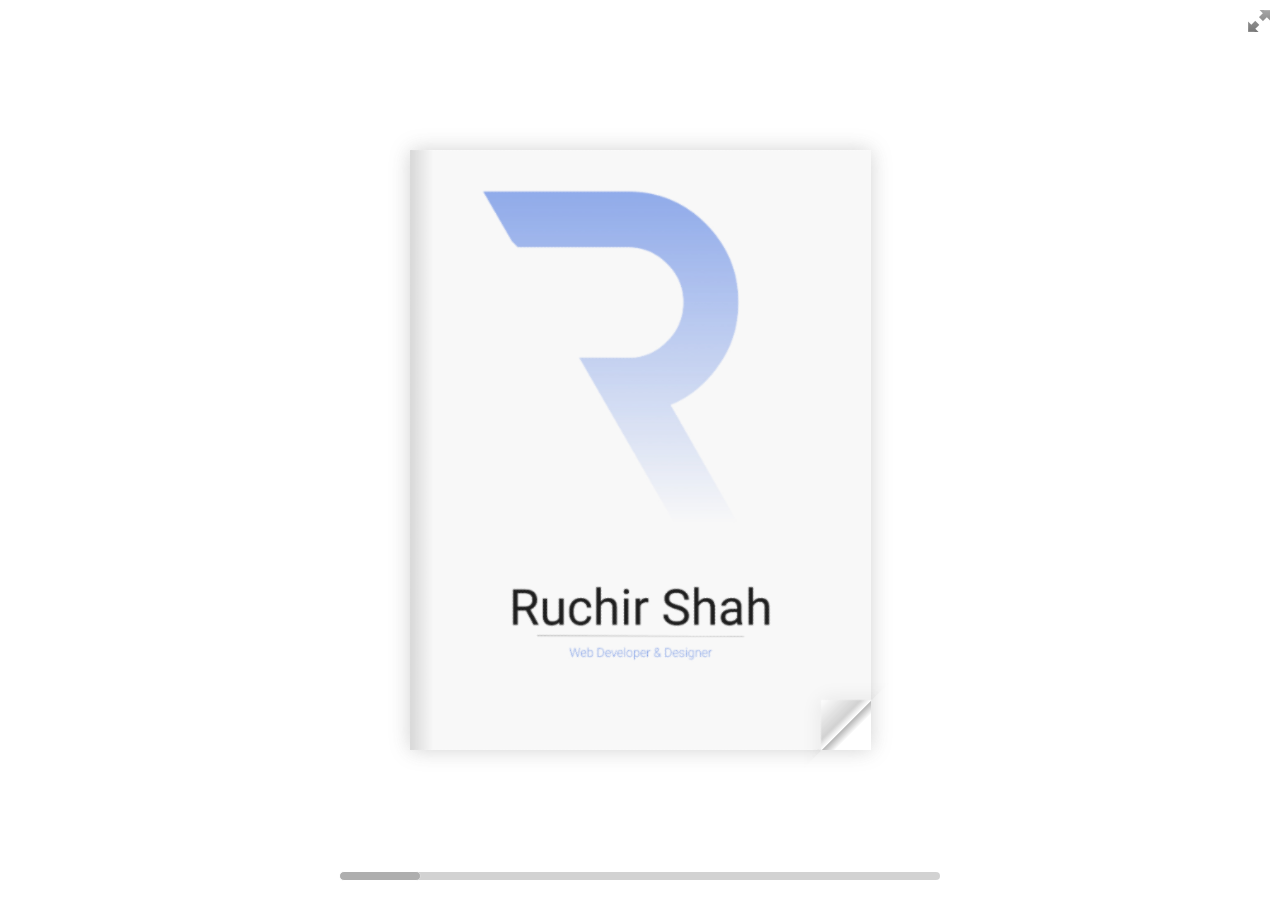
==== slider.html @ 46ae424d "Add files via upload" ====
<!doctype html>
<html lang="en">
<head>
<title>Using turn.js and the new zoom feature</title>
<meta name="viewport" content="width = 1050, user-scalable = no" />
<link rel="icon" type="image/png" href="../../pics/favicon.png" />
<script type="text/javascript" src="../../extras/jquery.min.1.7.js"></script>
<script type="text/javascript" src="../../extras/jquery-ui-1.8.20.custom.min.js"></script>
<script type="text/javascript" src="../../extras/modernizr.2.5.3.min.js"></script>
<script type="text/javascript" src="../../lib/hash.js"></script>
</head>
<body>

<div id="canvas">

<div class="zoom-icon zoom-icon-in"></div>

<div class="magazine-viewport">
	<div class="container">
		<div class="magazine">
			<!-- Next button -->
			<div ignore="1" class="next-button"></div>
			<!-- Previous button -->
			<div ignore="1" class="previous-button"></div>
		</div>
	</div>
	<div class="bottom">
		<div id="slider-bar" class="turnjs-slider">
			<div id="slider"></div>
		</div>
	</div>
</div>

<script type="text/javascript">

function loadApp() {

 	$('#canvas').fadeIn(1000);

 	var flipbook = $('.magazine');

 	// Check if the CSS was already loaded
	
	if (flipbook.width()==0 || flipbook.height()==0) {
		setTimeout(loadApp, 10);
		return;
	}
	
	// Create the flipbook

	flipbook.turn({
			
			// Magazine width

			width: 922,

			// Magazine height

			height: 600,

			// Duration in millisecond

			duration: 1000,

			// Enables gradients

			gradients: true,
			
			// Auto center this flipbook

			autoCenter: true,

			// Elevation from the edge of the flipbook when turning a page

			elevation: 50,

			// The number of pages

			pages: 12,

			// Events

			when: {
				turning: function(event, page, view) {
					
					var book = $(this),
					currentPage = book.turn('page'),
					pages = book.turn('pages');
			
					// Update the current URI

					Hash.go('page/' + page).update();

					// Show and hide navigation buttons

					disableControls(page);

				},

				turned: function(event, page, view) {

					disableControls(page);

					$(this).turn('center');

					$('#slider').slider('value', getViewNumber($(this), page));

					if (page==1) { 
						$(this).turn('peel', 'br');
					}

				},

				missing: function (event, pages) {

					// Add pages that aren't in the magazine

					for (var i = 0; i < pages.length; i++)
						addPage(pages[i], $(this));

				}
			}

	});

	// Zoom.js

	$('.magazine-viewport').zoom({
		flipbook: $('.magazine'),

		max: function() { 
			
			return largeMagazineWidth()/$('.magazine').width();

		}, 

		when: {
			swipeLeft: function() {

				$(this).zoom('flipbook').turn('next');

			},

			swipeRight: function() {
				
				$(this).zoom('flipbook').turn('previous');

			},

			resize: function(event, scale, page, pageElement) {

				if (scale==1)
					loadSmallPage(page, pageElement);
				else
					loadLargePage(page, pageElement);

			},

			zoomIn: function () {

				$('#slider-bar').hide();
				$('.made').hide();
				$('.magazine').removeClass('animated').addClass('zoom-in');
				$('.zoom-icon').removeClass('zoom-icon-in').addClass('zoom-icon-out');
				
				if (!window.escTip && !$.isTouch) {
					escTip = true;

					$('<div />', {'class': 'exit-message'}).
						html('<div>Press ESC to exit</div>').
							appendTo($('body')).
							delay(2000).
							animate({opacity:0}, 500, function() {
								$(this).remove();
							});
				}
			},

			zoomOut: function () {

				$('#slider-bar').fadeIn();
				$('.exit-message').hide();
				$('.made').fadeIn();
				$('.zoom-icon').removeClass('zoom-icon-out').addClass('zoom-icon-in');

				setTimeout(function(){
					$('.magazine').addClass('animated').removeClass('zoom-in');
					resizeViewport();
				}, 0);

			}
		}
	});

	// Zoom event

	if ($.isTouch)
		$('.magazine-viewport').bind('zoom.doubleTap', zoomTo);
	else
		$('.magazine-viewport').bind('zoom.tap', zoomTo);


	// Using arrow keys to turn the page

	$(document).keydown(function(e){

		var previous = 37, next = 39, esc = 27;

		switch (e.keyCode) {
			case previous:

				// left arrow
				$('.magazine').turn('previous');
				e.preventDefault();

			break;
			case next:

				//right arrow
				$('.magazine').turn('next');
				e.preventDefault();

			break;
			case esc:
				
				$('.magazine-viewport').zoom('zoomOut');	
				e.preventDefault();

			break;
		}
	});

	// URIs - Format #/page/1 

	Hash.on('^page\/([0-9]*)$', {
		yep: function(path, parts) {
			var page = parts[1];

			if (page!==undefined) {
				if ($('.magazine').turn('is'))
					$('.magazine').turn('page', page);
			}

		},
		nop: function(path) {

			if ($('.magazine').turn('is'))
				$('.magazine').turn('page', 1);
		}
	});


	$(window).resize(function() {
		resizeViewport();
	}).bind('orientationchange', function() {
		resizeViewport();
	});

	// Regions

	if ($.isTouch) {
		$('.magazine').bind('touchstart', regionClick);
	} else {
		$('.magazine').click(regionClick);
	}

	// Events for the next button

	$('.next-button').bind($.mouseEvents.over, function() {
		
		$(this).addClass('next-button-hover');

	}).bind($.mouseEvents.out, function() {
		
		$(this).removeClass('next-button-hover');

	}).bind($.mouseEvents.down, function() {
		
		$(this).addClass('next-button-down');

	}).bind($.mouseEvents.up, function() {
		
		$(this).removeClass('next-button-down');

	}).click(function() {
		
		$('.magazine').turn('next');

	});

	// Events for the next button
	
	$('.previous-button').bind($.mouseEvents.over, function() {
		
		$(this).addClass('previous-button-hover');

	}).bind($.mouseEvents.out, function() {
		
		$(this).removeClass('previous-button-hover');

	}).bind($.mouseEvents.down, function() {
		
		$(this).addClass('previous-button-down');

	}).bind($.mouseEvents.up, function() {
		
		$(this).removeClass('previous-button-down');

	}).click(function() {
		
		$('.magazine').turn('previous');

	});


	// Slider

	$( "#slider" ).slider({
		min: 1,
		max: numberOfViews(flipbook),

		start: function(event, ui) {

			if (!window._thumbPreview) {
				_thumbPreview = $('<div />', {'class': 'thumbnail'}).html('<div></div>');
				setPreview(ui.value);
				_thumbPreview.appendTo($(ui.handle));
			} else
				setPreview(ui.value);

			moveBar(false);

		},

		slide: function(event, ui) {

			setPreview(ui.value);

		},

		stop: function() {

			if (window._thumbPreview)
				_thumbPreview.removeClass('show');
			
			$('.magazine').turn('page', Math.max(1, $(this).slider('value')*2 - 2));

		}
	});

	resizeViewport();

	$('.magazine').addClass('animated');

}

// Zoom icon

 $('.zoom-icon').bind('mouseover', function() { 
 	
 	if ($(this).hasClass('zoom-icon-in'))
 		$(this).addClass('zoom-icon-in-hover');

 	if ($(this).hasClass('zoom-icon-out'))
 		$(this).addClass('zoom-icon-out-hover');
 
 }).bind('mouseout', function() { 
 	
 	 if ($(this).hasClass('zoom-icon-in'))
 		$(this).removeClass('zoom-icon-in-hover');
 	
 	if ($(this).hasClass('zoom-icon-out'))
 		$(this).removeClass('zoom-icon-out-hover');

 }).bind('click', function() {

 	if ($(this).hasClass('zoom-icon-in'))
 		$('.magazine-viewport').zoom('zoomIn');
 	else if ($(this).hasClass('zoom-icon-out'))	
		$('.magazine-viewport').zoom('zoomOut');

 });

 $('#canvas').hide();


// Load the HTML4 version if there's not CSS transform

yepnope({
	test : Modernizr.csstransforms,
	yep: ['../../lib/turn.min.js'],
	nope: ['../../lib/turn.html4.min.js', 'css/jquery.ui.html4.css'],
	both: ['../../lib/zoom.min.js', 'css/jquery.ui.css', 'js/magazine.js', 'css/magazine.css'],
	complete: loadApp
});

</script>

</body>
</html>
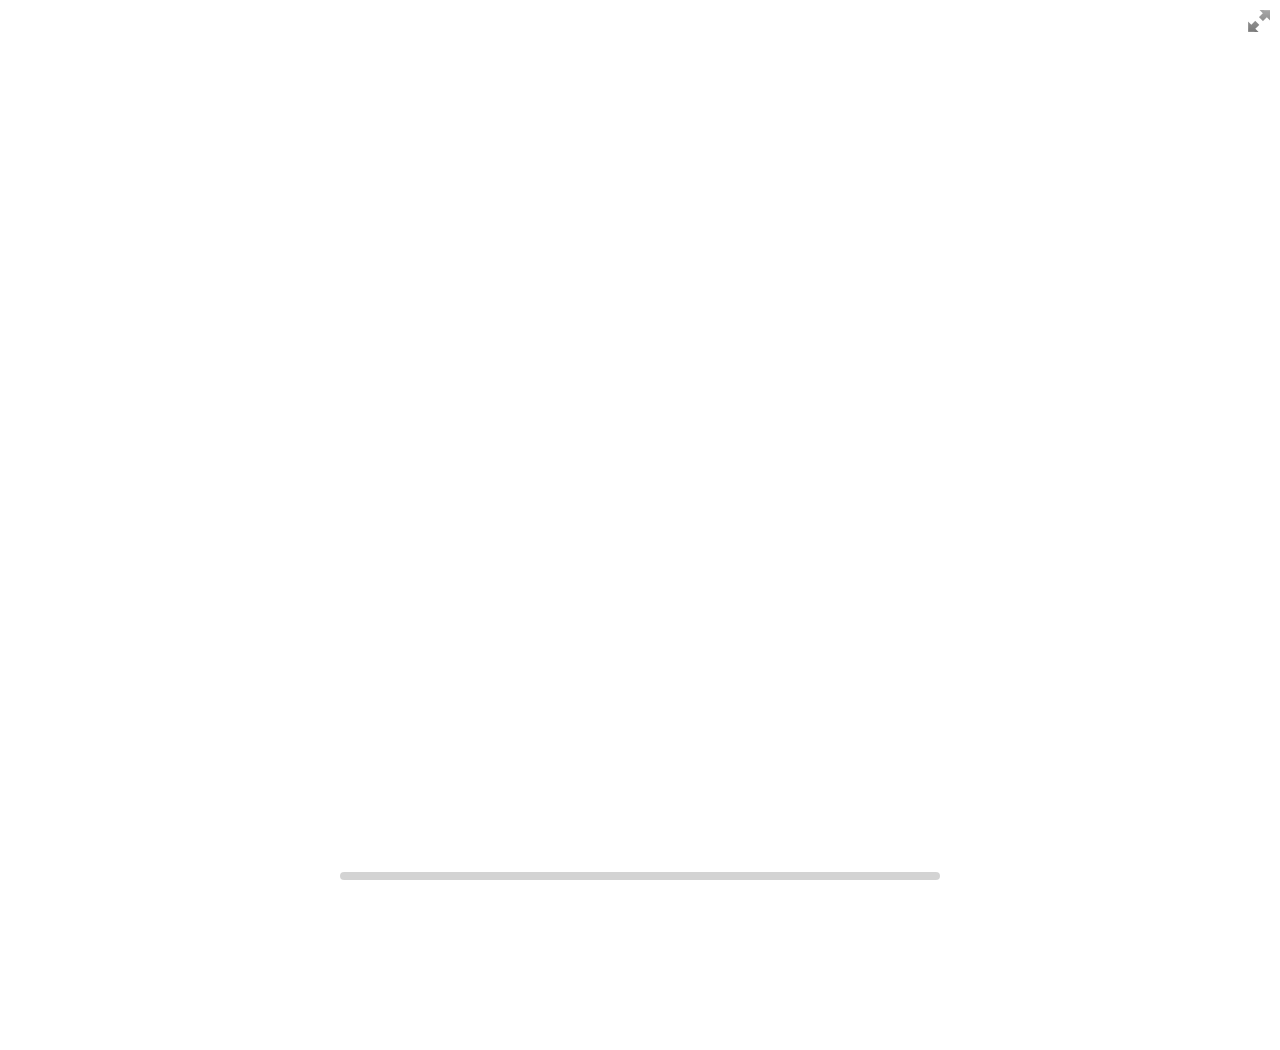
==== commit 2811f8b5: "Update slider.html" ====
--- a/slider.html
+++ b/slider.html
@@ -4,7 +4,7 @@
 <title>Using turn.js and the new zoom feature</title>
 <meta name="viewport" content="width = 1050, user-scalable = no" />
 <link rel="icon" type="image/png" href="../../pics/favicon.png" />
-<script type="text/javascript" src="../../extras/jquery.min.1.7.js"></script>
+<script type="text/javascript" src="../../extras/jquery-3.7.1.min.js"></script>
 <script type="text/javascript" src="../../extras/jquery-ui-1.8.20.custom.min.js"></script>
 <script type="text/javascript" src="../../extras/modernizr.2.5.3.min.js"></script>
 <script type="text/javascript" src="../../lib/hash.js"></script>
@@ -397,4 +397,4 @@
 </script>
 
 </body>
-</html>+</html>
